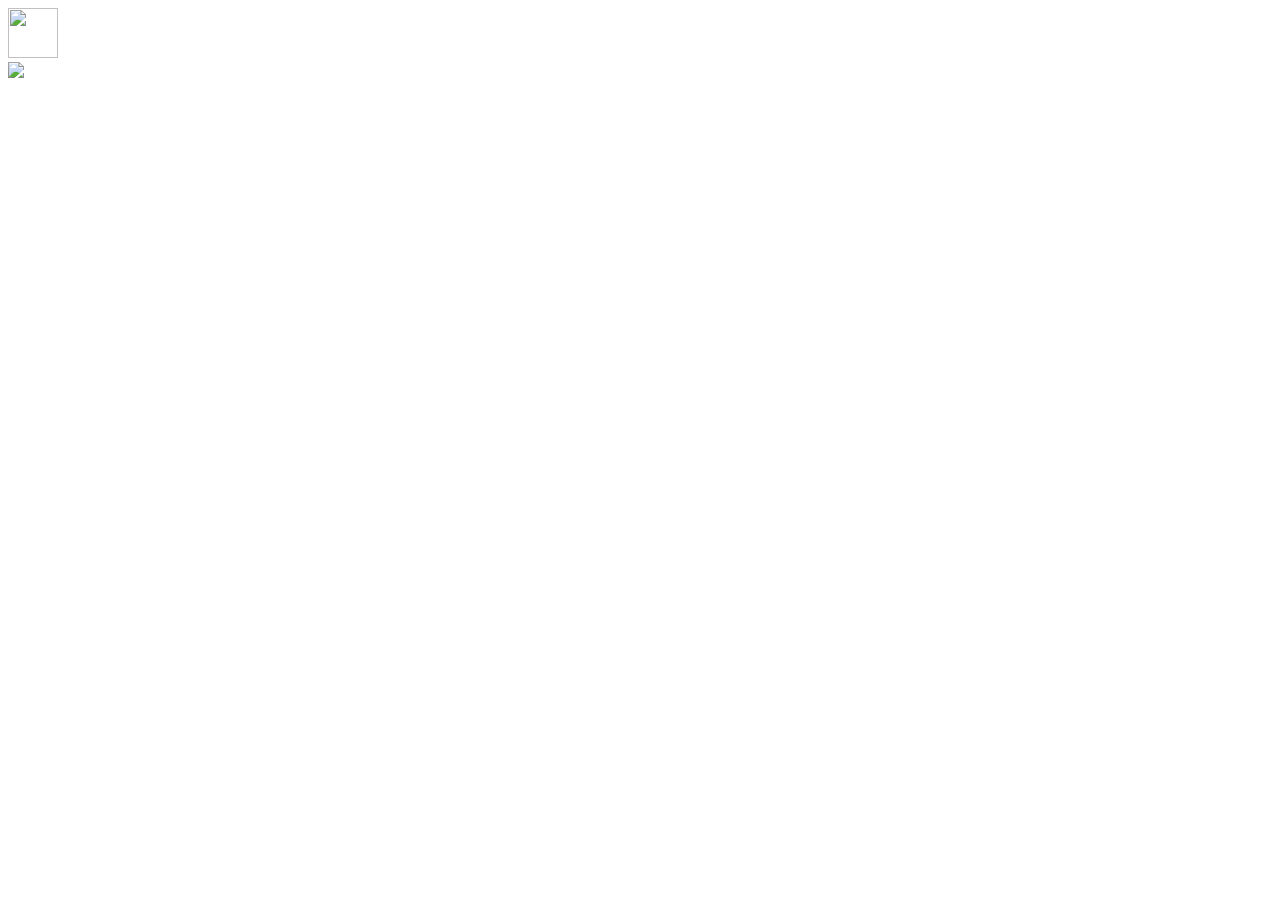
==== public/index.html @ 17800e7e "fix: use jquery from cdnjs" ====
<!DOCTYPE html>

<head>
    <meta charset="UTF-8">
    <!-- <script src="./js/jquery-3.6.0.min.js"></script> -->
    <script src="https://cdnjs.cloudflare.com/ajax/libs/jquery/3.7.1/jquery.min.js"
        integrity="sha512-v2CJ7UaYy4JwqLDIrZUI/4hqeoQieOmAZNXBeQyjo21dadnwR+8ZaIJVT8EE2iyI61OV8e6M8PP2/4hpQINQ/g=="
        crossorigin="anonymous" referrerpolicy="no-referrer"></script>
    <script src="./js/fakescroll.min.js"></script>
    <script src="./js/localStorages.js"></script>
    <script src="./js/model.js"></script>
    <link rel="stylesheet" href="css/style.css">
</head>

<body>
    <div class="box" id="c1">
        <div class="foo">
            <div class="innerbox" id="b1"></div>
        </div>
        <div id="hd" class="resizer">
            <img id="resizeicon" width="50px" height="50px" src="./css/resize.svg">
        </div>
        <img class="refreshicon" id="rfsbox" src="./css/refresh.svg">
    </div>
</body>

</html>
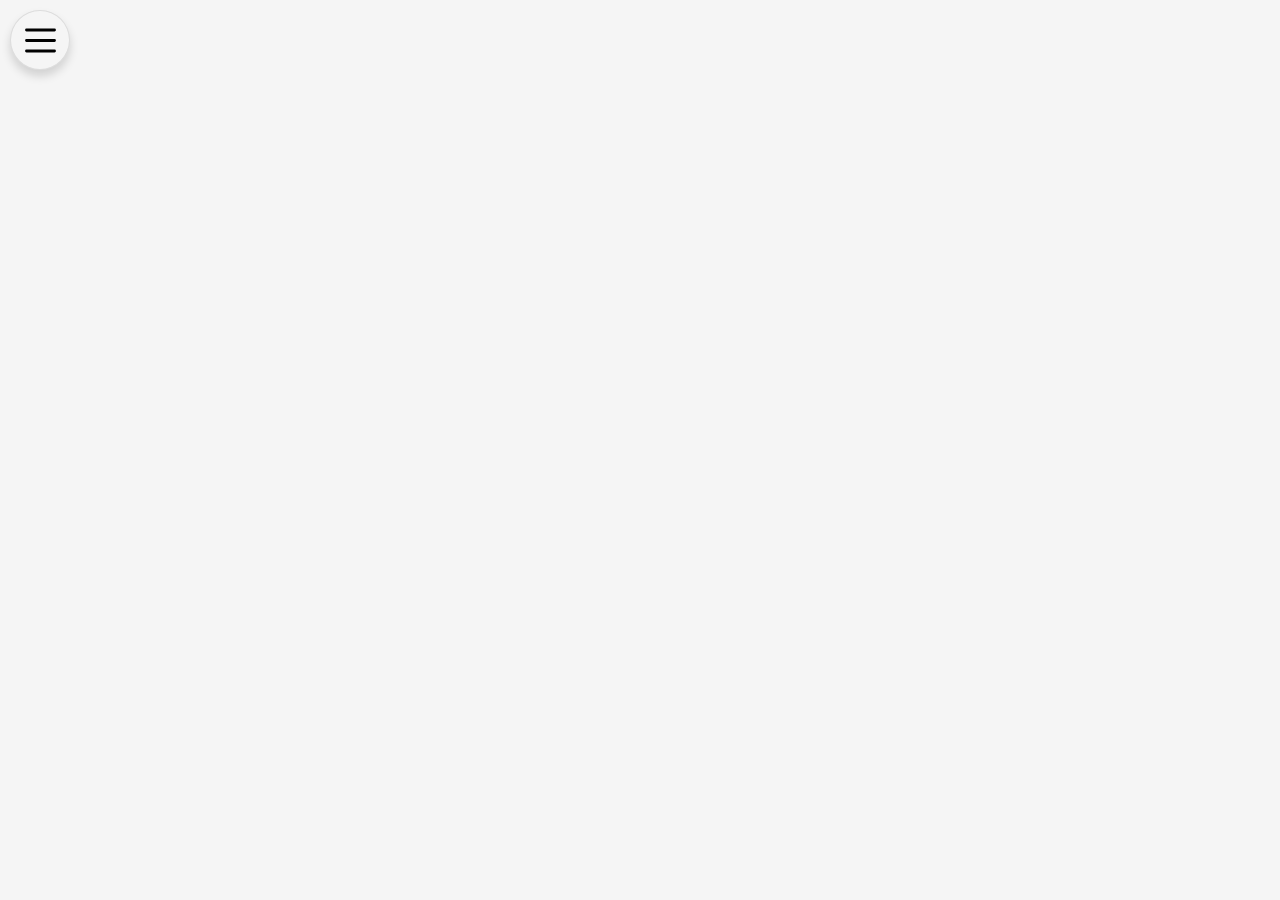
==== commit ede50e8f: "feat: login and config in homepage" ====
--- a/public/index.html
+++ b/public/index.html
@@ -2,17 +2,88 @@
 
 <head>
     <meta charset="UTF-8">
-    <!-- <script src="./js/jquery-3.6.0.min.js"></script> -->
     <script src="https://cdnjs.cloudflare.com/ajax/libs/jquery/3.7.1/jquery.min.js"
         integrity="sha512-v2CJ7UaYy4JwqLDIrZUI/4hqeoQieOmAZNXBeQyjo21dadnwR+8ZaIJVT8EE2iyI61OV8e6M8PP2/4hpQINQ/g=="
         crossorigin="anonymous" referrerpolicy="no-referrer"></script>
     <script src="./js/fakescroll.min.js"></script>
     <script src="./js/localStorages.js"></script>
     <script src="./js/model.js"></script>
-    <link rel="stylesheet" href="css/style.css">
+    <link rel="stylesheet" href="./css/style.css">
+    <link rel="stylesheet" href="./css/menu.css">
 </head>
 
 <body>
+    <div id="nmh-navicon" class="NMH-g-plugin NMH-g-navicon">
+        <button class="Jnmh-btnlogo"></button>
+        <ins class="Jnmh-btnlogohover"></ins>
+        <ul class="Jnmh-m-submenu">
+            <li class="Jnmh-subli">
+                <dl class="Jnmh-subdl" id="option-1">
+                    <svg class="icon" viewBox="0 0 1024 1024" version="1.1" xmlns="http://www.w3.org/2000/svg">
+                        <path
+                            d="M575.215 547.318c53.367-24.316 90.562-78.011 90.562-140.522 0-85.257-69.149-154.383-154.406-154.383-85.299 0-154.427 69.126-154.427 154.383 0 62.49 37.172 116.185 90.562 140.522-87.156 27.24-150.586 108.698-150.586 204.715 0 12.071 9.779 21.827 21.827 21.827s21.827-9.756 21.827-21.827c0-94.161 76.613-170.774 170.776-170.774 94.184 0 170.797 76.613 170.797 170.774 0 12.071 9.756 21.827 21.827 21.827 12.07 0 21.827-9.756 21.827-21.827 0.021-95.994-63.43-177.475-150.586-204.715zM400.621 406.817c0-61.072 49.678-110.729 110.773-110.729 61.072 0 110.75 49.657 110.75 110.729 0 61.094-49.678 110.794-110.75 110.794-61.095 0-110.773-49.7-110.773-110.794z">
+                        </path>
+                        <!-- <path -->
+                        <!-- d="M511.371 960.81c-246.951 0-447.869-200.918-447.869-447.891 0-246.93 200.919-447.871 447.869-447.871 246.973 0 447.892 200.919 447.892 447.871 0 246.973-200.919 447.891-447.892 447.891z m0-854.269c-224.098 0-406.398 182.301-406.398 406.377s182.3 406.397 406.398 406.397c224.099 0 406.42-182.321 406.42-406.397S735.47 106.541 511.371 106.541z"> -->
+                        <!-- </path> -->
+                    </svg>
+                </dl>
+            </li>
+            <li class="Jnmh-subli">
+                <dl class="Jnmh-subdl" id="option-2">
+                    <svg class="icon" viewBox="0 0 1024 1024" version="1.1" xmlns="http://www.w3.org/2000/svg">
+                        <path
+                            d="M638.2 539c-113.2 0-205.3-92.2-205.3-205.5S524.9 128 638.2 128s205.3 92.2 205.3 205.5S751.4 539 638.2 539z m0-361c-85.7 0-155.3 69.8-155.3 155.5S552.6 489 638.2 489s155.3-69.8 155.3-155.5S723.8 178 638.2 178z"
+                            fill=""></path>
+                        <path
+                            d="M316.3 894.2h-50c0-54.4 9.7-107.2 28.9-156.9 18.6-48.2 45.2-91.4 79.2-128.6 34.1-37.4 73.9-66.7 118.2-87.3 46.1-21.4 95-32.2 145.5-32.2v50c-85.5 0-166.1 36.6-226.8 103.2-61.2 67.1-95 156.6-95 251.8zM413.2 536.9c-39.6-8.1-75.7-29.9-101.6-61.2-26.2-31.8-40.7-72.1-40.7-113.4 0-41.3 14.4-81.6 40.7-113.4 25.9-31.4 61.9-53.1 101.5-61.2l10 49C364 248.8 321 301.6 321 362.3c0 60.7 43 113.5 102.3 125.6l-10.1 49zM423.3 236.7l-10-49c11.7-2.4 23.8-3.6 35.9-3.6v50c-8.8 0-17.5 0.8-25.9 2.6z"
+                            fill=""></path>
+                        <path
+                            d="M179.7 838.2h-50c0-93.9 28.1-180.9 79.1-245 26.3-33 57.7-58.9 93.3-76.8C339.5 497.5 380.6 488 424 488v50c-35.6 0-69 7.8-99.4 23.1-29.1 14.7-54.9 36-76.7 63.3-44 55.2-68.2 131.2-68.2 213.8z"
+                            fill=""></path>
+                        <path d="M598 721h298.1v50H598z" fill=""></path>
+                        <path d="M722.033 895.04v-298.1h50v298.1z" fill=""></path>
+                    </svg>
+                </dl>
+            </li>
+            <li class="Jnmh-subli">
+                <dl class="Jnmh-subdl" id="option-3">
+                    <svg class="icon" viewBox="0 0 1024 1024" version="1.1" xmlns="http://www.w3.org/2000/svg">
+                        <path
+                            d="M657.071666 192.162468c15.496973 0 29.794181 8.39836 37.392696 21.995704l153.070104 277.245851c7.098614 12.897481 7.098614 28.294474 0 41.191954L694.464362 810.041789c-7.498535 13.597344-21.795743 21.995704-37.392696 21.995704H357.430189c-15.496973 0-29.794181-8.39836-37.392696-21.995704l-152.970123-277.345831c-7.098614-12.897481-7.098614-28.294474 0-41.191955l153.070103-277.24585c7.498535-13.597344 21.795743-21.995704 37.392697-21.995704h299.541496m0-42.691662H357.430189c-31.093927 0-59.688342 16.8967-74.685413 44.091388L129.674673 470.908026a85.193361 85.193361 0 0 0 0 82.48389l153.070103 277.24585c14.997071 27.194689 43.591486 44.091388 74.685413 44.091388h299.641477c31.093927 0 59.688342-16.8967 74.685413-44.091388L884.827182 553.391916a85.193361 85.193361 0 0 0 0-82.48389L731.757079 193.562195c-14.997071-27.194689-43.591486-43.991408-74.685413-43.991408z">
+                        </path>
+                        <path
+                            d="M548.592853 434.415153l42.891623 77.684827-42.891623 77.684828h-82.48389l-42.891623-77.684828 42.891623-77.684827h82.48389m8.39836-42.591681h-99.480571c-10.297989 0-19.796134 5.598906-24.795157 14.597149l-50.79008 91.982035c-4.699082 8.49834-4.699082 18.896309 0 27.394649l50.79008 91.982035c4.999024 8.998243 14.497169 14.597149 24.795157 14.597149h99.480571c10.297989 0 19.796134-5.598906 24.795157-14.597149l50.79008-91.982035c4.699082-8.49834 4.699082-18.896309 0-27.394649l-50.79008-91.982035c-4.999024-8.998243-14.497169-14.597149-24.795157-14.597149z">
+                        </path>
+                    </svg>
+                </dl>
+            </li>
+            <li class="Jnmh-subli">
+                <dl class="Jnmh-subdl" id="option-4">
+                    <svg class="icon" viewBox="0 0 1024 1024" version="1.1" xmlns="http://www.w3.org/2000/svg">
+                        <path
+                            d="M488.064 511.392V216.768a24.512 24.512 0 1 1 49.088 0v294.624a24.512 24.512 0 1 1-49.088 0z">
+                        </path>
+                        <path
+                            d="M774.048 328.32a318.208 318.208 0 0 0-78.304-78.432l-0.064 0.064a24.544 24.544 0 0 0-28.096 40.192c0.096 0.096 0.224 0.096 0.352 0.16 33.248 23.392 42.4 32.512 65.92 66.144 85.408 121.984 55.68 290.752-66.336 376.16a270.912 270.912 0 0 1-309.792 0.064 268.288 268.288 0 0 1-66.24-66.432 268.032 268.032 0 0 1-44.736-201.728 268.128 268.128 0 0 1 111.104-174.304c0.192-0.128 0.384-0.224 0.544-0.384l-0.128-0.128a24.512 24.512 0 0 0-28.64-39.744c-0.128 0.032-0.16 0.16-0.256 0.192l-0.032-0.032c-144.192 101.152-179.2 300.032-78.144 444.352a317.664 317.664 0 0 0 78.304 78.432 319.36 319.36 0 0 0 366.176-0.064c144.384-101.152 179.456-300.16 78.368-444.512z">
+                        </path>
+                    </svg>
+                </dl>
+            </li>
+        </ul>
+    </div>
+
+    <div class="page-container" style="display: none;"></div>
+    <!-- Return button -->
+    <svg class="login-page-close" viewBox="0 0 1024 1024" version="1.1" xmlns="http://www.w3.org/2000/svg">
+        <path
+            d="M301.8 487.7l472.9 472.9c14.5 14.5 14.5 38 0 52.5s-38 14.5-52.5 0L249.3 540.2c-14.5-14.5-14.5-38 0-52.5s38-14.5 52.5 0z">
+        </path>
+        <path
+            d="M249.3 483.8L722.2 10.9c14.5-14.5 38-14.5 52.5 0s14.5 38 0 52.5L301.8 536.3c-14.5 14.5-38 14.5-52.5 0s-14.5-38 0-52.5z">
+        </path>
+    </svg>
+
     <div class="box" id="c1">
         <div class="foo">
             <div class="innerbox" id="b1"></div>
@@ -22,6 +93,63 @@
         </div>
         <img class="refreshicon" id="rfsbox" src="./css/refresh.svg">
     </div>
+
+    <script type="text/javascript">
+        $(document).on('mouseenter', '.Jnmh-btnlogo', function () {
+            $('#nmh-navicon').addClass('Jnmh-open');
+            GtoggleNavlogo();
+        });
+        $(document).on('mouseleave', '#nmh-navicon', function () {
+            $('#nmh-navicon').removeClass('Jnmh-open');
+            GtoggleNavlogo();
+        });
+        var GtoggleNavlogo = function () {
+            var li = $('#nmh-navicon').find('.Jnmh-subli');
+            var lilen = li.length;
+            var avgDeg = 90 / (lilen - 1); // Average angle
+            var initDeg = 180; // Start angle
+            li.css({ transform: 'rotate(-360deg)' });
+            for (var i = 0, j = lilen - 1; i < lilen; i++, j--) {
+                var d = initDeg - (i * avgDeg);
+                var z = initDeg ? j : i;
+                $('#nmh-navicon').hasClass('Jnmh-open') ? GrotateNavlogo(li[z], d) : GrotateNavlogo(li[z], 0);
+            }
+        };
+        var GrotateNavlogo = function (dom, deg) {
+            $({ a: 0 }).animate({ a: deg }, {
+                step: function (now, fx) {
+                    $(dom).css({ transform: 'rotate(' + now + 'deg)' });
+                    $(dom).children().css({ transform: 'rotate(' + (-now) + 'deg)' });
+                }, duration: 0
+            });
+        }
+
+        $('#option-1').on('click', function () {
+            $('.page-container').load('login.html').show();
+            $('.login-page-close').show();
+        });
+        $('#option-2').on('click', function () {
+            // location.href = './signup.html';
+            $('.page-container').load('signup.html').show();
+            $('.login-page-close').show();
+        });
+        $('#option-3').on('click', function () {
+            // location.href = './config';
+            $('.page-container').load('config.html', function () {
+                $(this).children().css('width', '100%');
+                $(this).show();
+                $('.login-page-close').show();
+            }).show();
+        });
+        $('#option-4').on('click', function () {
+            localStorage.clear();
+            location.reload();
+        });
+        $('.login-page-close').on('click', function () {
+            $('.page-container').empty().hide();
+            $(this).hide();
+        });
+    </script>
 </body>
 
 </html>--- a/public/css/style.css
+++ b/public/css/style.css
@@ -0,0 +1,343 @@
+html,
+body {
+    margin: 0px;
+    padding: 0px;
+    overflow: hidden;
+    height: 100%;
+    width: 100%;
+    background-color: whitesmoke;
+    font-family: "Poppins", sans-serif;
+    display: flex;
+    flex-direction: row;
+    justify-content: space-evenly;
+    align-items: center;
+    z-index: 1;
+}
+
+.loginButton {
+    position: absolute;
+    top: 10px;
+    left: 10px;
+    z-index: 100;
+}
+
+.signupButton {
+    position: absolute;
+    top: 40px;
+    right: 10px;
+    z-index: 100;
+}
+
+.logoutButton {
+    position: absolute;
+    top: 70px;
+    right: 10px;
+    z-index: 100;
+}
+
+.page-container {
+    display: flex;
+    justify-content: flex-start;
+    align-items: flex-start;
+    width: 100%;
+    height: 100%;
+    background: whitesmoke;
+    /* make sure it's on top of other elements */
+    z-index: 300;
+    /* Add overflow auto to enable scrolling */
+    overflow: auto;
+}
+
+body.show-password .page-container {
+    background: black;
+    /* set background color to black if show-password is true */
+}
+
+.login-page-close {
+    display: none;
+    position: absolute;
+    top: 20px;
+    left: 20px;
+    height: 36px;
+    width: 36px;
+    cursor: pointer;
+    z-index: 1000;
+}
+
+.box {
+    width: 30%;
+    height: 75%;
+    background: hsla(0, 0%, 100%, .5);
+    border-radius: 10px;
+    box-shadow: 5px 3px 30px black;
+
+    overflow-y: hidden;
+    overflow-x: hidden;
+    backdrop-filter: blur(20px);
+
+    visibility: hidden;
+}
+
+.innerbox:hover {
+    overflow-y: auto;
+}
+
+.innerbox {
+    position: absolute;
+    left: 2%;
+    right: 35px;
+    top: 1%;
+    /* bottom: 1%; */
+    /* overflow: hidden; */
+    font-size: 17px;
+    color: rgb(0, 0, 0);
+}
+
+.rightbox {
+    position: absolute;
+    /* overflow-y: auto; */
+    right: 10%;
+}
+
+.resizer {
+    width: 50px;
+    height: 50px;
+    position: absolute;
+    right: 0px;
+    bottom: 0px;
+    z-index: 100;
+    visibility: hidden;
+}
+
+.ftg {
+    filter: invert(61%) sepia(43%) saturate(6440%) hue-rotate(191deg) brightness(102%) contrast(101%);
+}
+
+.checkbox {
+    background-color: #fff;
+    border: solid 1px #000000;
+    border-radius: 4px;
+    display: inline-block;
+    height: 16px;
+    margin-right: 6px;
+    text-align: center;
+    width: 16px;
+    vertical-align: middle;
+}
+
+.single {
+    width: 100%;
+    margin-top: 10px;
+    margin-bottom: 10px;
+}
+
+.ssvg {
+    margin-bottom: 2px;
+    stroke: #fff;
+    width: 10px;
+    height: 10px;
+}
+
+.delete {
+    text-decoration: line-through;
+}
+
+.wrong {
+    color: rgb(160, 160, 160);
+}
+
+.label {
+    vertical-align: middle;
+}
+
+.positive {
+    background-color: #4aca65;
+    border-color: #43b45b;
+}
+
+.negative {
+    background-color: #b8b7b7;
+    border-color: #6d6d6d;
+}
+
+.important {
+    background-color: #ffbb00;
+    border-color: #4c4c4c;
+}
+
+.imptext {
+    font-weight: bolder;
+    color: rgb(228, 68, 94);
+    /* text-shadow: 1px 1px #000000; */
+}
+
+.refreshicon {
+    width: 30px;
+    height: 30px;
+    position: absolute;
+    right: 10px;
+    top: 10px;
+    visibility: hidden;
+    z-index: 100;
+}
+
+.refreshicon:hover {
+    filter: invert(61%) sepia(43%) saturate(6440%) hue-rotate(191deg) brightness(102%) contrast(101%);
+}
+
+ppt {
+    background-color: orange;
+    padding-inline: 5px;
+    border-radius: 5px;
+    color: rgb(0, 102, 255);
+    text-decoration: underline;
+}
+
+cal {
+    padding-inline: 5px;
+    color: rgb(0, 102, 255);
+    text-decoration: underline;
+}
+
+.bgvideo {
+    position: fixed;
+    right: 0;
+    bottom: 0;
+    width: 100%;
+    z-index: -100;
+}
+
+.calendar {
+    background-color: #38b0ec5c;
+    border-radius: 10px;
+    margin-right: 15px;
+    margin-left: 15px;
+    /* padding-top: 1em; */
+    padding-bottom: 5px;
+    padding-top: 5px;
+    padding-left: 1em;
+    position: relative;
+}
+
+.edit {
+    position: absolute;
+    right: 3px;
+    bottom: 3px;
+}
+
+.edit:hover {
+    filter: invert(61%) sepia(43%) saturate(6440%) hue-rotate(191deg) brightness(102%) contrast(101%);
+}
+
+/* Fake scroll */
+.fakeScroll {
+    overflow: visible !important;
+}
+
+.fakeScroll__wrap {
+    overflow: hidden;
+    height: 100%;
+    position: relative;
+    z-index: 1;
+}
+
+.fakeScroll__content {
+    height: 100%;
+    width: 100%;
+    /* padding         : 0 32px 0 0; */
+    /* right           : -18px; */
+    position: relative;
+    overflow: auto;
+    -moz-box-sizing: border-box;
+    box-sizing: border-box;
+
+    scrollbar-width: none;
+}
+
+.fakeScroll__content::-webkit-scrollbar {
+    display: none;
+}
+
+.fakeScroll__track {
+    position: absolute;
+    right: -15px;
+    top: 0;
+    bottom: 0;
+    width: 9px;
+    cursor: default;
+}
+
+.fakeScroll__bar {
+    position: relative;
+    background: rgba(255, 255, 255, .4);
+    width: 100%;
+    border-radius: 4px;
+    right: 0;
+    top: 0;
+    z-index: 0;
+    transition: background 0.1s;
+    cursor: -moz-grab;
+    cursor: -webkit-grab;
+}
+
+.fakeScroll__bar:hover {
+    background: rgba(255, 255, 255, .55);
+}
+
+.fakeScroll__bar.fakeScroll--grabbed {
+    cursor: -moz-grabbing;
+    cursor: -webkit-grabbing;
+    background: white;
+}
+
+body.fakeScroll--grabbed {
+    cursor: -moz-grabbing;
+    cursor: -webkit-grabbing;
+    -moz-user-select: none;
+    -webkit-user-select: none;
+    user-select: none;
+}
+
+.foo {
+    position: relative;
+    height: 100%;
+    width: 100%;
+}
+
+.foo.fakeScroll__scope {
+    background: none;
+}
+
+.foo .fakeScroll__content {
+    padding: 1em;
+    resize: both;
+}
+
+.foo .fakeScroll__wrap {
+    background: transparent;
+    border-radius: 6px;
+}
+
+
+.foo .fakeScroll__track {
+    right: 0;
+    top: 7%;
+    bottom: 10%;
+    z-index: 1;
+    padding: 10px 4px;
+    border-radius: 20px 0 0 20px;
+    width: 9px;
+    cursor: pointer;
+    transition: .1s;
+}
+
+.foo .fakeScroll__track:hover {
+    width: 15px;
+    background: #DDD;
+}
+
+.foo .fakeScroll__bar {
+    background: #1ca0ff;
+    border-radius: 5px;
+    transition: .1s box-shadow;
+}--- a/public/css/menu.css
+++ b/public/css/menu.css
@@ -0,0 +1,123 @@
+html,
+body {
+    width: 100%;
+    height: 100%;
+    margin: 0;
+    padding: 0;
+}
+
+/* logo */
+.NMH-g-navicon {
+    position: fixed;
+    top: 10px;
+    left: 10px;
+    width: 60px;
+    height: 60px;
+}
+
+.NMH-g-navicon.Jnmh-onleft {
+    right: auto;
+    left: 020px;
+}
+
+/* logo */
+.NMH-g-navicon .Jnmh-btnlogo {
+    position: absolute;
+    display: block;
+    width: 60px;
+    height: 60px;
+    top: 50%;
+    right: 0;
+    margin-top: -30px;
+    border: 0;
+    background: url(./menu.svg) no-repeat center center;
+    background-size: 60% 60%;
+    border: 1px solid rgba(0, 0, 0, 0.1);
+    box-shadow: rgba(0, 0, 0, 0.15) 0px 6px 10px 0px;
+    outline: none;
+    border-radius: 50%;
+    z-index: 1;
+}
+
+.NMH-g-navicon .Jnmh-btnlogohover {
+    position: absolute;
+    display: block;
+    width: 100px;
+    height: 100px;
+    top: 50%;
+    right: 0;
+    margin: 0;
+    padding: 0;
+    margin-top: -50px;
+    border: 0;
+    overflow: hidden;
+    /* background-color: red; */
+}
+
+/* logo on mouse hover */
+.NMH-g-navicon.Jnmh-open .Jnmh-btnlogohover {
+    margin-top: -100px;
+    width: 100px;
+    height: 100px;
+    border-radius: 100px 0 0 100px;
+}
+
+.NMH-g-navicon.Jnmh-onleft .Jnmh-btnlogohover {
+    left: 0;
+    right: auto;
+    border-radius: 0 50px 50px 0;
+}
+
+/* opened sub-menu */
+.NMH-g-navicon .Jnmh-m-submenu {
+    position: absolute;
+    background-color: transparent;
+    list-style: none;
+    top: -40px;
+    bottom: -40px;
+    left: -40px;
+    right: -40px;
+    margin: 0;
+    padding: 0;
+}
+
+.NMH-g-navicon .Jnmh-m-submenu .Jnmh-subli {
+    position: absolute;
+    width: 100%;
+    height: 100%;
+    transform: rotate(0deg);
+    -webkit-transform: rotate(0deg);
+    transition: all 0.8s ease-in-out;
+}
+
+.Jnmh-m-submenu .Jnmh-subdl {
+    position: absolute;
+    left: 50%;
+    bottom: 100%;
+    width: 0;
+    height: 0;
+    line-height: 1px;
+    margin-left: 0;
+    background: #fff;
+    border-radius: 50%;
+    text-align: center;
+    font-size: 1px;
+    overflow: hidden;
+    cursor: pointer;
+    box-shadow: none;
+    transition: all 0.8s ease-in-out, color 0.1s, background 0.1s;
+}
+
+.NMH-g-navicon.Jnmh-open .Jnmh-m-submenu .Jnmh-subdl {
+    width: 50px;
+    height: 50px;
+    line-height: 50px;
+    margin-left: -25px;
+    box-shadow: 0 6px 6px rgba(0, 0, 0, 0.2);
+    font-size: 12px;
+}
+
+.NMH-g-navicon.Jnmh-open .Jnmh-m-submenu .Jnmh-subdd {
+    position: absolute;
+    line-height: normal;
+}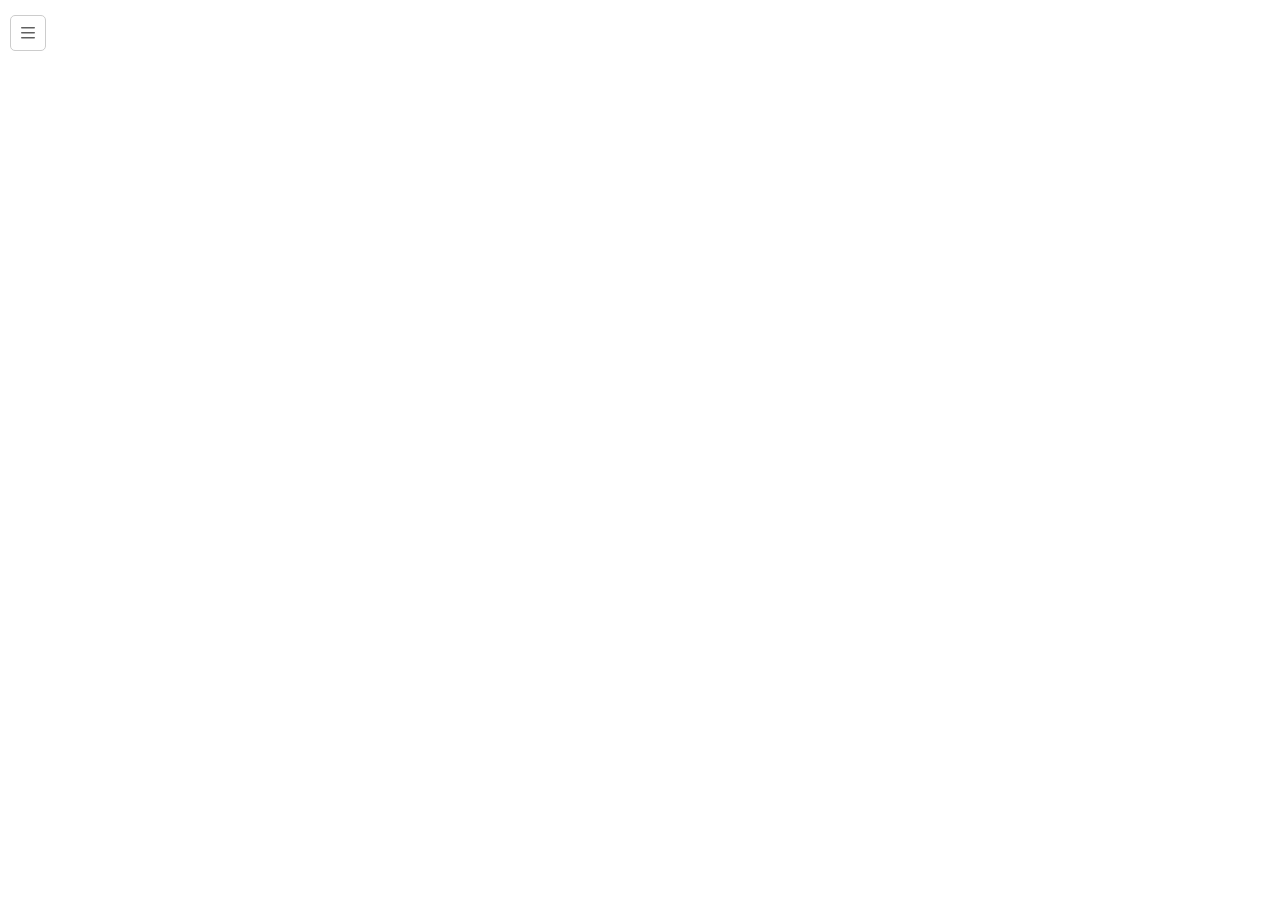
==== commit ee80c3ce: "feat: Update url" ====
--- a/public/index.html
+++ b/public/index.html
@@ -1,155 +1,58 @@
-<!DOCTYPE html>
-
-<head>
-    <meta charset="UTF-8">
-    <script src="https://cdnjs.cloudflare.com/ajax/libs/jquery/3.7.1/jquery.min.js"
-        integrity="sha512-v2CJ7UaYy4JwqLDIrZUI/4hqeoQieOmAZNXBeQyjo21dadnwR+8ZaIJVT8EE2iyI61OV8e6M8PP2/4hpQINQ/g=="
-        crossorigin="anonymous" referrerpolicy="no-referrer"></script>
-    <script src="./js/fakescroll.min.js"></script>
-    <script src="./js/localStorages.js"></script>
-    <script src="./js/model.js"></script>
-    <link rel="stylesheet" href="./css/style.css">
-    <link rel="stylesheet" href="./css/menu.css">
-</head>
-
-<body>
-    <div id="nmh-navicon" class="NMH-g-plugin NMH-g-navicon">
-        <button class="Jnmh-btnlogo"></button>
-        <ins class="Jnmh-btnlogohover"></ins>
-        <ul class="Jnmh-m-submenu">
-            <li class="Jnmh-subli">
-                <dl class="Jnmh-subdl" id="option-1">
-                    <svg class="icon" viewBox="0 0 1024 1024" version="1.1" xmlns="http://www.w3.org/2000/svg">
-                        <path
-                            d="M575.215 547.318c53.367-24.316 90.562-78.011 90.562-140.522 0-85.257-69.149-154.383-154.406-154.383-85.299 0-154.427 69.126-154.427 154.383 0 62.49 37.172 116.185 90.562 140.522-87.156 27.24-150.586 108.698-150.586 204.715 0 12.071 9.779 21.827 21.827 21.827s21.827-9.756 21.827-21.827c0-94.161 76.613-170.774 170.776-170.774 94.184 0 170.797 76.613 170.797 170.774 0 12.071 9.756 21.827 21.827 21.827 12.07 0 21.827-9.756 21.827-21.827 0.021-95.994-63.43-177.475-150.586-204.715zM400.621 406.817c0-61.072 49.678-110.729 110.773-110.729 61.072 0 110.75 49.657 110.75 110.729 0 61.094-49.678 110.794-110.75 110.794-61.095 0-110.773-49.7-110.773-110.794z">
-                        </path>
-                        <!-- <path -->
-                        <!-- d="M511.371 960.81c-246.951 0-447.869-200.918-447.869-447.891 0-246.93 200.919-447.871 447.869-447.871 246.973 0 447.892 200.919 447.892 447.871 0 246.973-200.919 447.891-447.892 447.891z m0-854.269c-224.098 0-406.398 182.301-406.398 406.377s182.3 406.397 406.398 406.397c224.099 0 406.42-182.321 406.42-406.397S735.47 106.541 511.371 106.541z"> -->
-                        <!-- </path> -->
-                    </svg>
-                </dl>
-            </li>
-            <li class="Jnmh-subli">
-                <dl class="Jnmh-subdl" id="option-2">
-                    <svg class="icon" viewBox="0 0 1024 1024" version="1.1" xmlns="http://www.w3.org/2000/svg">
-                        <path
-                            d="M638.2 539c-113.2 0-205.3-92.2-205.3-205.5S524.9 128 638.2 128s205.3 92.2 205.3 205.5S751.4 539 638.2 539z m0-361c-85.7 0-155.3 69.8-155.3 155.5S552.6 489 638.2 489s155.3-69.8 155.3-155.5S723.8 178 638.2 178z"
-                            fill=""></path>
-                        <path
-                            d="M316.3 894.2h-50c0-54.4 9.7-107.2 28.9-156.9 18.6-48.2 45.2-91.4 79.2-128.6 34.1-37.4 73.9-66.7 118.2-87.3 46.1-21.4 95-32.2 145.5-32.2v50c-85.5 0-166.1 36.6-226.8 103.2-61.2 67.1-95 156.6-95 251.8zM413.2 536.9c-39.6-8.1-75.7-29.9-101.6-61.2-26.2-31.8-40.7-72.1-40.7-113.4 0-41.3 14.4-81.6 40.7-113.4 25.9-31.4 61.9-53.1 101.5-61.2l10 49C364 248.8 321 301.6 321 362.3c0 60.7 43 113.5 102.3 125.6l-10.1 49zM423.3 236.7l-10-49c11.7-2.4 23.8-3.6 35.9-3.6v50c-8.8 0-17.5 0.8-25.9 2.6z"
-                            fill=""></path>
-                        <path
-                            d="M179.7 838.2h-50c0-93.9 28.1-180.9 79.1-245 26.3-33 57.7-58.9 93.3-76.8C339.5 497.5 380.6 488 424 488v50c-35.6 0-69 7.8-99.4 23.1-29.1 14.7-54.9 36-76.7 63.3-44 55.2-68.2 131.2-68.2 213.8z"
-                            fill=""></path>
-                        <path d="M598 721h298.1v50H598z" fill=""></path>
-                        <path d="M722.033 895.04v-298.1h50v298.1z" fill=""></path>
-                    </svg>
-                </dl>
-            </li>
-            <li class="Jnmh-subli">
-                <dl class="Jnmh-subdl" id="option-3">
-                    <svg class="icon" viewBox="0 0 1024 1024" version="1.1" xmlns="http://www.w3.org/2000/svg">
-                        <path
-                            d="M657.071666 192.162468c15.496973 0 29.794181 8.39836 37.392696 21.995704l153.070104 277.245851c7.098614 12.897481 7.098614 28.294474 0 41.191954L694.464362 810.041789c-7.498535 13.597344-21.795743 21.995704-37.392696 21.995704H357.430189c-15.496973 0-29.794181-8.39836-37.392696-21.995704l-152.970123-277.345831c-7.098614-12.897481-7.098614-28.294474 0-41.191955l153.070103-277.24585c7.498535-13.597344 21.795743-21.995704 37.392697-21.995704h299.541496m0-42.691662H357.430189c-31.093927 0-59.688342 16.8967-74.685413 44.091388L129.674673 470.908026a85.193361 85.193361 0 0 0 0 82.48389l153.070103 277.24585c14.997071 27.194689 43.591486 44.091388 74.685413 44.091388h299.641477c31.093927 0 59.688342-16.8967 74.685413-44.091388L884.827182 553.391916a85.193361 85.193361 0 0 0 0-82.48389L731.757079 193.562195c-14.997071-27.194689-43.591486-43.991408-74.685413-43.991408z">
-                        </path>
-                        <path
-                            d="M548.592853 434.415153l42.891623 77.684827-42.891623 77.684828h-82.48389l-42.891623-77.684828 42.891623-77.684827h82.48389m8.39836-42.591681h-99.480571c-10.297989 0-19.796134 5.598906-24.795157 14.597149l-50.79008 91.982035c-4.699082 8.49834-4.699082 18.896309 0 27.394649l50.79008 91.982035c4.999024 8.998243 14.497169 14.597149 24.795157 14.597149h99.480571c10.297989 0 19.796134-5.598906 24.795157-14.597149l50.79008-91.982035c4.699082-8.49834 4.699082-18.896309 0-27.394649l-50.79008-91.982035c-4.999024-8.998243-14.497169-14.597149-24.795157-14.597149z">
-                        </path>
-                    </svg>
-                </dl>
-            </li>
-            <li class="Jnmh-subli">
-                <dl class="Jnmh-subdl" id="option-4">
-                    <svg class="icon" viewBox="0 0 1024 1024" version="1.1" xmlns="http://www.w3.org/2000/svg">
-                        <path
-                            d="M488.064 511.392V216.768a24.512 24.512 0 1 1 49.088 0v294.624a24.512 24.512 0 1 1-49.088 0z">
-                        </path>
-                        <path
-                            d="M774.048 328.32a318.208 318.208 0 0 0-78.304-78.432l-0.064 0.064a24.544 24.544 0 0 0-28.096 40.192c0.096 0.096 0.224 0.096 0.352 0.16 33.248 23.392 42.4 32.512 65.92 66.144 85.408 121.984 55.68 290.752-66.336 376.16a270.912 270.912 0 0 1-309.792 0.064 268.288 268.288 0 0 1-66.24-66.432 268.032 268.032 0 0 1-44.736-201.728 268.128 268.128 0 0 1 111.104-174.304c0.192-0.128 0.384-0.224 0.544-0.384l-0.128-0.128a24.512 24.512 0 0 0-28.64-39.744c-0.128 0.032-0.16 0.16-0.256 0.192l-0.032-0.032c-144.192 101.152-179.2 300.032-78.144 444.352a317.664 317.664 0 0 0 78.304 78.432 319.36 319.36 0 0 0 366.176-0.064c144.384-101.152 179.456-300.16 78.368-444.512z">
-                        </path>
-                    </svg>
-                </dl>
-            </li>
-        </ul>
-    </div>
-
-    <div class="page-container" style="display: none;"></div>
-    <!-- Return button -->
-    <svg class="login-page-close" viewBox="0 0 1024 1024" version="1.1" xmlns="http://www.w3.org/2000/svg">
-        <path
-            d="M301.8 487.7l472.9 472.9c14.5 14.5 14.5 38 0 52.5s-38 14.5-52.5 0L249.3 540.2c-14.5-14.5-14.5-38 0-52.5s38-14.5 52.5 0z">
-        </path>
-        <path
-            d="M249.3 483.8L722.2 10.9c14.5-14.5 38-14.5 52.5 0s14.5 38 0 52.5L301.8 536.3c-14.5 14.5-38 14.5-52.5 0s-14.5-38 0-52.5z">
-        </path>
-    </svg>
-
-    <div class="box" id="c1">
-        <div class="foo">
-            <div class="innerbox" id="b1"></div>
-        </div>
-        <div id="hd" class="resizer">
-            <img id="resizeicon" width="50px" height="50px" src="./css/resize.svg">
-        </div>
-        <img class="refreshicon" id="rfsbox" src="./css/refresh.svg">
-    </div>
-
-    <script type="text/javascript">
-        $(document).on('mouseenter', '.Jnmh-btnlogo', function () {
-            $('#nmh-navicon').addClass('Jnmh-open');
-            GtoggleNavlogo();
-        });
-        $(document).on('mouseleave', '#nmh-navicon', function () {
-            $('#nmh-navicon').removeClass('Jnmh-open');
-            GtoggleNavlogo();
-        });
-        var GtoggleNavlogo = function () {
-            var li = $('#nmh-navicon').find('.Jnmh-subli');
-            var lilen = li.length;
-            var avgDeg = 90 / (lilen - 1); // Average angle
-            var initDeg = 180; // Start angle
-            li.css({ transform: 'rotate(-360deg)' });
-            for (var i = 0, j = lilen - 1; i < lilen; i++, j--) {
-                var d = initDeg - (i * avgDeg);
-                var z = initDeg ? j : i;
-                $('#nmh-navicon').hasClass('Jnmh-open') ? GrotateNavlogo(li[z], d) : GrotateNavlogo(li[z], 0);
-            }
-        };
-        var GrotateNavlogo = function (dom, deg) {
-            $({ a: 0 }).animate({ a: deg }, {
-                step: function (now, fx) {
-                    $(dom).css({ transform: 'rotate(' + now + 'deg)' });
-                    $(dom).children().css({ transform: 'rotate(' + (-now) + 'deg)' });
-                }, duration: 0
-            });
-        }
-
-        $('#option-1').on('click', function () {
-            $('.page-container').load('login.html').show();
-            $('.login-page-close').show();
-        });
-        $('#option-2').on('click', function () {
-            // location.href = './signup.html';
-            $('.page-container').load('signup.html').show();
-            $('.login-page-close').show();
-        });
-        $('#option-3').on('click', function () {
-            // location.href = './config';
-            $('.page-container').load('config.html', function () {
-                $(this).children().css('width', '100%');
-                $(this).show();
-                $('.login-page-close').show();
-            }).show();
-        });
-        $('#option-4').on('click', function () {
-            localStorage.clear();
-            location.reload();
-        });
-        $('.login-page-close').on('click', function () {
-            $('.page-container').empty().hide();
-            $(this).hide();
-        });
-    </script>
-</body>
-
+<!DOCTYPE html>
+
+<head>
+    <meta charset="UTF-8">
+    <script src="https://cdnjs.cloudflare.com/ajax/libs/jquery/3.7.1/jquery.min.js"
+        integrity="sha512-v2CJ7UaYy4JwqLDIrZUI/4hqeoQieOmAZNXBeQyjo21dadnwR+8ZaIJVT8EE2iyI61OV8e6M8PP2/4hpQINQ/g=="
+        crossorigin="anonymous" referrerpolicy="no-referrer"></script>
+    <script src="./js/fakescroll.min.js"></script>
+    <script src="./js/localStorages.js"></script>
+    <script src="./js/model.js"></script>
+    <link rel="stylesheet" href="./css/style.css">
+</head>
+
+<body>
+    <button class="config">
+        <svg aria-hidden="true" height="16" viewBox="0 0 16 16" version="1.1" width="16" data-view-component="true"
+            class="octicon octicon-three-bars Button-visual">
+            <path
+                d="M1 2.75A.75.75 0 0 1 1.75 2h12.5a.75.75 0 0 1 0 1.5H1.75A.75.75 0 0 1 1 2.75Zm0 5A.75.75 0 0 1 1.75 7h12.5a.75.75 0 0 1 0 1.5H1.75A.75.75 0 0 1 1 7.75ZM1.75 12h12.5a.75.75 0 0 1 0 1.5H1.75a.75.75 0 0 1 0-1.5Z">
+            </path>
+        </svg>
+    </button>
+
+    <div class="page-container" style="display: none;"></div>
+
+    <div class="box" id="c1">
+        <div class="foo">
+            <div class="innerbox" id="b1"></div>
+        </div>
+        <div id="hd" class="resizer">
+            <img id="resizeicon" width="50px" height="50px" src="./css/resize.svg">
+        </div>
+        <img class="refreshicon" id="rfsbox" src="./css/refresh.svg">
+    </div>
+
+    <script type="text/javascript">
+        const originalSVG = $('.config').html();
+        $('.config').on('click', function () {
+            if ($(this).hasClass('go-back')) {
+                // If the button is in the "Go Back" state, empty and hide the page-container, and revert to the default state
+                $('.page-container').empty().hide();
+                $(this).removeClass('go-back');
+                $(this).html(originalSVG);
+                location.reload();
+            } else {
+                // If the button is in the default state, load config.html
+                $('.page-container').load('https://easycanvas.netlify.app/config.html', function () {
+                    $(this).children().css('width', '100%');
+                    $(this).show();
+                });
+                $(this).addClass('go-back');
+                $(this).html('<b>⮪</b>');
+            }
+        });
+    </script>
+</body>
+
 </html>--- a/public/css/style.css
+++ b/public/css/style.css
@@ -5,7 +5,6 @@
     overflow: hidden;
     height: 100%;
     width: 100%;
-    background-color: whitesmoke;
     font-family: "Poppins", sans-serif;
     display: flex;
     flex-direction: row;
@@ -35,6 +34,47 @@
     z-index: 100;
 }
 
+.config {
+    position: absolute;
+    top: 15px;
+    left: 10px;
+    height: 36px;
+    width: 36px;
+    z-index: 1000;
+    background-color: rgba(255, 255, 255, 0.5);
+    /* transparent */
+    border: 1px solid #ccc;
+
+    /* svg in the center */
+    display: flex;
+    justify-content: center;
+    align-items: center;
+
+    font-size: 160%;
+    color: #404040;
+
+    border-radius: 5px;
+    cursor: pointer;
+    transition: background-color 0.3s ease;
+    /* Smooth transition for background color */
+}
+
+.config:hover {
+    background-color: rgba(255, 255, 255, 1);
+    /* Solid white on hover */
+}
+
+.config .octicon-three-bars,
+.config .octicon-arrow-left {
+    fill: #606060;
+    /* Grey color for the SVG */
+}
+
+.config.go-back {
+    left: 10px;
+    /* Position for "Go Back" state */
+}
+
 .page-container {
     display: flex;
     justify-content: flex-start;
@@ -51,17 +91,6 @@
 body.show-password .page-container {
     background: black;
     /* set background color to black if show-password is true */
-}
-
-.login-page-close {
-    display: none;
-    position: absolute;
-    top: 20px;
-    left: 20px;
-    height: 36px;
-    width: 36px;
-    cursor: pointer;
-    z-index: 1000;
 }
 
 .box {
@@ -88,7 +117,7 @@
     right: 35px;
     top: 1%;
     /* bottom: 1%; */
-    /* overflow: hidden; */
+    overflow: hidden;
     font-size: 17px;
     color: rgb(0, 0, 0);
 }
